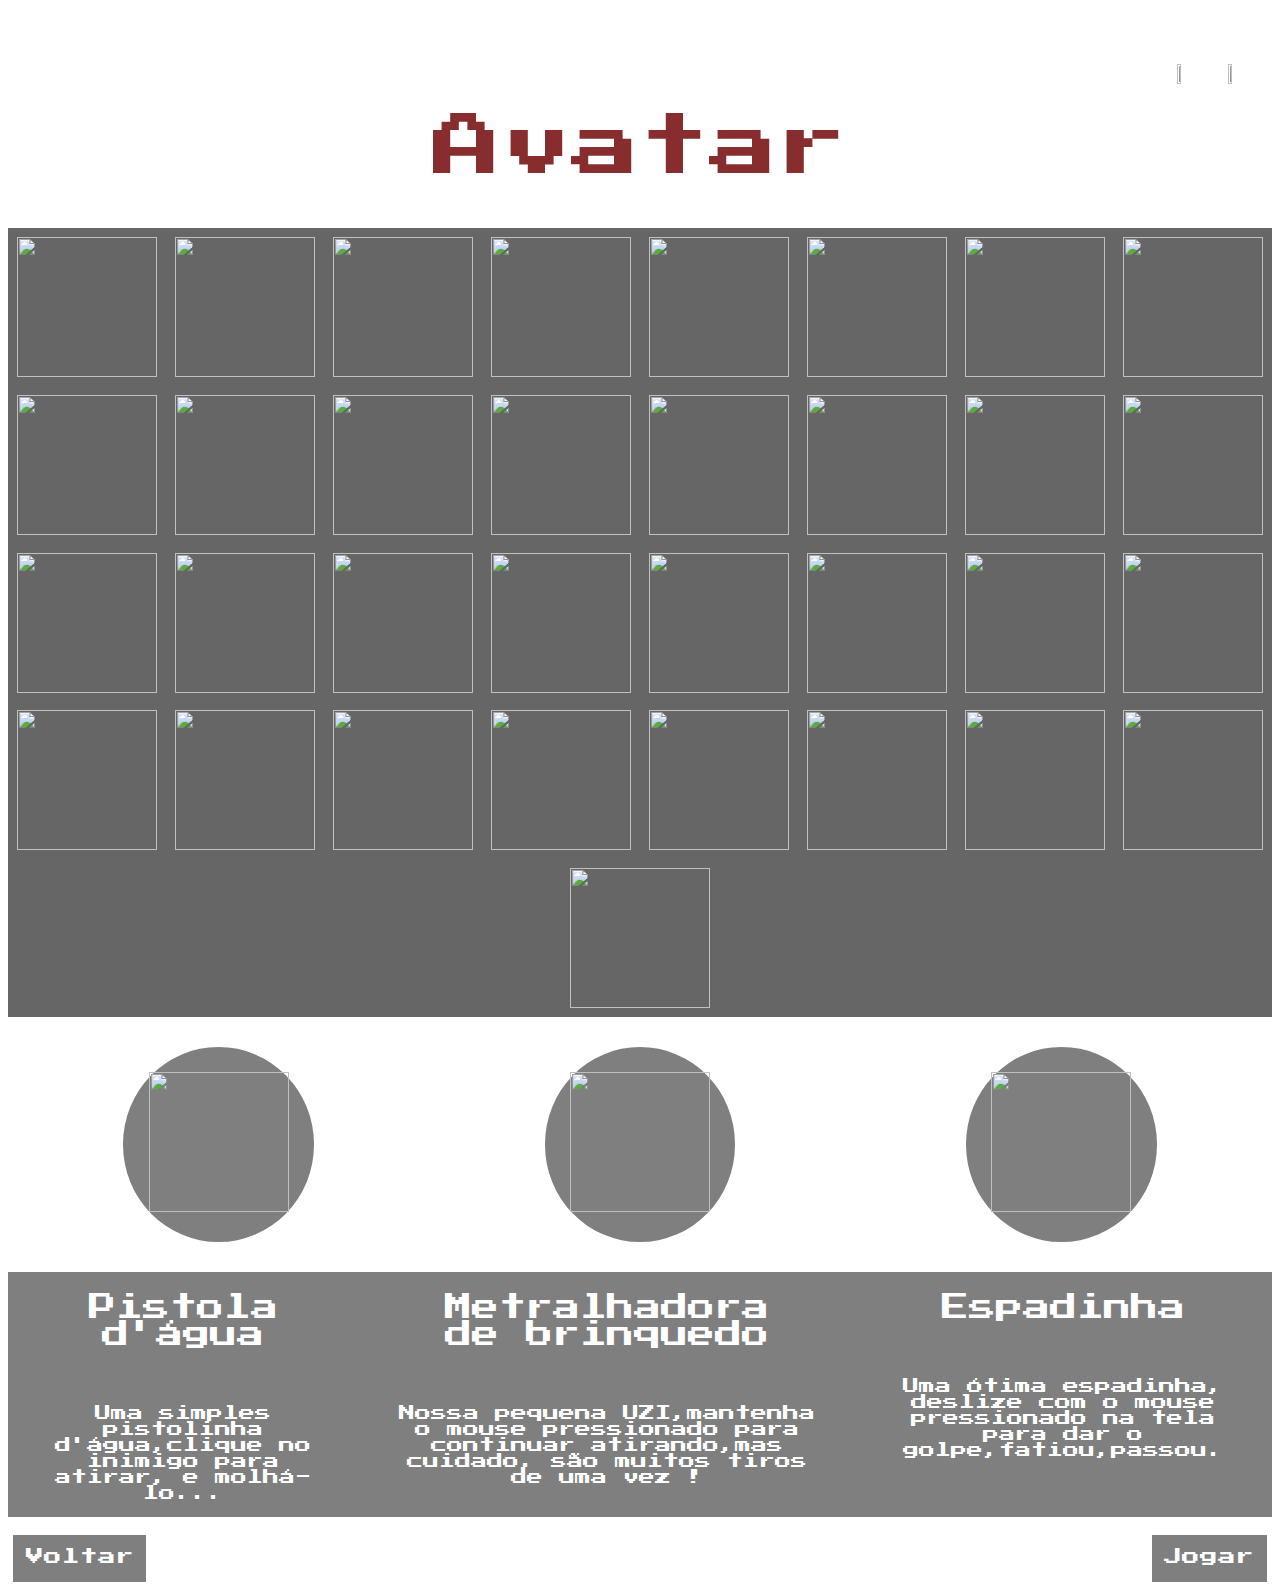
==== brinquedos.html @ c5d076a6 "Fix Bugs from coping the code" ====
<!DOCTYPE html>
<html>
  <head>
    <meta charset="utf-8">
    <meta name="viewport" content="width=device-width, initial-scale=1">
    <title>Personalização</title>
    <link rel="shortcut icon" href="imgs/icones/icone.png">
    <link rel="stylesheet" href="styles/div-modal.css">
    <link rel="stylesheet" href="styles/estilo-brinquedos.css">
    <link href="https://fonts.googleapis.com/css?family=Metal|Metal+Mania|Press+Start+2P|Rye" rel="stylesheet">
  </head>
  <body>
    <audio id="musica-fundo" src="musicas/musica-fundo-brinquedos.mp3" autoplay loop="0" ></audio>
    <div id="mascara"></div>
    <section id="div-modal" class="esconde">
      <p>escolha seu avatar <br> e um brinquedo</p>
    </section>
    <section id="controles">
      <img id="exclamacao" class="imgs-controles" src="imgs/icones/info.png">
      <img id="som" class="imgs-controles" src="imgs/icones/som.png">
    </section>
    <h1>Avatar</h1>
    <section id="div-personagens">
            <img class="imgs-personagens" src="imgs/personagens/ciborgue.png" > <img class="imgs-personagens" src="imgs/personagens/garota-18.png" >
            <img class="imgs-personagens" src="imgs/personagens/garota-1.png" > <img class="imgs-personagens" src="imgs/personagens/garoto-1.png" >
            <img class="imgs-personagens" src="imgs/personagens/garota-2.png" > <img class="imgs-personagens" src="imgs/personagens/garoto-2.png" >
            <img class="imgs-personagens" src="imgs/personagens/garota-3.png" > <img class="imgs-personagens" src="imgs/personagens/garoto-3.png" >
            <img class="imgs-personagens" src="imgs/personagens/garota-4.png" > <img class="imgs-personagens" src="imgs/personagens/garoto-4.png" >
            <img class="imgs-personagens" src="imgs/personagens/garota-5.png" > <img class="imgs-personagens" src="imgs/personagens/garoto-5.png" >
            <img class="imgs-personagens" src="imgs/personagens/garota-6.png" > <img class="imgs-personagens" src="imgs/personagens/garoto-6.png" >
            <img class="imgs-personagens" src="imgs/personagens/garota-7.png" > <img class="imgs-personagens" src="imgs/personagens/garoto-7.png" >
            <img class="imgs-personagens" src="imgs/personagens/garota-8.png" > <img class="imgs-personagens" src="imgs/personagens/garoto-8.png" >
            <img class="imgs-personagens" src="imgs/personagens/garota-9.png" > <img class="imgs-personagens" src="imgs/personagens/garoto-9.png" >
            <img class="imgs-personagens" src="imgs/personagens/garota-10.png" > <img class="imgs-personagens" src="imgs/personagens/gato.png" >
            <img class="imgs-personagens" src="imgs/personagens/garota-11.png" > <img class="imgs-personagens" src="imgs/personagens/ninja.png" >
            <img class="imgs-personagens" src="imgs/personagens/garota-12.png" > <img class="imgs-personagens" src="imgs/personagens/pirata.png" >
            <img class="imgs-personagens" src="imgs/personagens/garota-13.png" > <img class="imgs-personagens" src="imgs/personagens/vampiro.png" >
            <img class="imgs-personagens" src="imgs/personagens/garota-14.png" > <img class="imgs-personagens" src="imgs/personagens/zumbi.png" >
            <img class="imgs-personagens" src="imgs/personagens/garota-15.png" >
            <img class="imgs-personagens" src="imgs/personagens/garota-16.png" >
            <img class="imgs-personagens" src="imgs/personagens/garota-17.png" >
    </section>
    <section class="opcoes">
      <span class="opcoes-menu" data-arma="pistola"><img src="imgs/icones/arma.png" alt=""></span>
      <span class="opcoes-menu" data-arma="metralhadora"><img src="imgs/icones/metralhadora.png" alt=""></span>
      <span class="opcoes-menu" data-arma="espada"><img src="imgs/icones/espadinha.png" alt=""></span>
    </section>
    <section class="opcoes">
      <span class="descricoes"> <h2>Pistola d'água</h2> <br> <p>Uma simples pistolinha d'água,clique no inimigo para atirar, e molhá-lo...</p></span>
      <span class="descricoes"><h2>Metralhadora <br> de brinquedo</h2> <br> <p>Nossa pequena UZI,mantenha o mouse pressionado para continuar atirando,mas cuidado, são muitos tiros de uma vez !</p></span>
      <span class="descricoes"><h2>Espadinha</h2> <br> <p>Uma ótima espadinha, deslize com o mouse pressionado na tela para dar o golpe,fatiou,passou.</p></span>
    </section>
    <section class="botoes">
      <span class="jogar-sair"><a href="index.html">Voltar</a></span>
      <span class="jogar-sair" ><a href="historia.html">Jogar</a></span>
    </section>
    <script src="scripts/funcoes-essenciais.js" charset="utf-8"></script>
    <script src="scripts/brinquedos.js" charset="utf-8"></script>
    <script src="scripts/tudo.js"></script>
  </body>
</html>
---- styles/estilo-brinquedos.css ----
body,html{
  height: 100%;
}
body{
  background-image: url(../imgs/fundos/menina-circo.jpg);
  background-size: auto;
  background-repeat: no-repeat;
}
#controles{
  display: flex;
  justify-content: flex-end;
}
.imgs-controles{
  height: 3%;
  width: 3%;
  padding-left: 0.5%;
  padding-right: 0.5%;
  cursor: pointer;
}
h1{
  font-family: 'Press Start 2P', cursive;
  font-size: 4.3em;
  text-align: center;
  font-weight: normal;
  margin-top: 2%;
  color: #882D2E;
}
h2{
  font-family: 'Press Start 2P', cursive;
  font-size: 1.7em;
  font-weight: normal;
  color: white;
  text-align: center;
}
p{
  font-family: 'Press Start 2P', cursive;
  font-size: 1em;
  font-weight: normal;
  color: white;
  text-align: center;
}
a{
  font-family: 'Press Start 2P', cursive;
  font-size: 1.1em;
  text-align: center;
  font-weight: normal;
  color: white;
  text-decoration: none;
}
#div-personagens{
  display: flex;
  justify-content: space-around;
  flex-wrap: wrap;
  width: 100%;
  background-color:rgba(0, 0, 0, 0.6);
}
.imgs-personagens{
  margin:0.7%;
  cursor: pointer;
  position: relative;
}
.opcoes{
  display: flex;
  justify-content: space-around;
  margin-top: 2%;
}
.opcoes-menu{
    padding: 2%;
    border: 5px solid white;
    border-radius: 50%;
    background-color: rgba(0, 0, 0, 0.5);
    position: relative;
    cursor: pointer;
}
.jogar-sair{
  padding: 1%;
  border: 5px solid white;
  background-color: rgba(0, 0, 0, 0.5);
  position: relative;
  cursor: pointer;
  margin-top: 1%;
}
.opcoes-menu:active,.jogar-sair:active,.imgs-personagens:active{
    top: 3px;
    left: 3px;
}
img{
  height: 140px;
  width: 140px;
}
.descricoes{
  padding-left: 3%;
  padding-right: 3%;
  background-color: rgba(0, 0, 0, 0.5);
}
.botoes{
  display: flex;
  justify-content: space-between;
  width: 100%;
}
.escolhida{
  border: 5px solid green;
  border-radius: 50%;
}
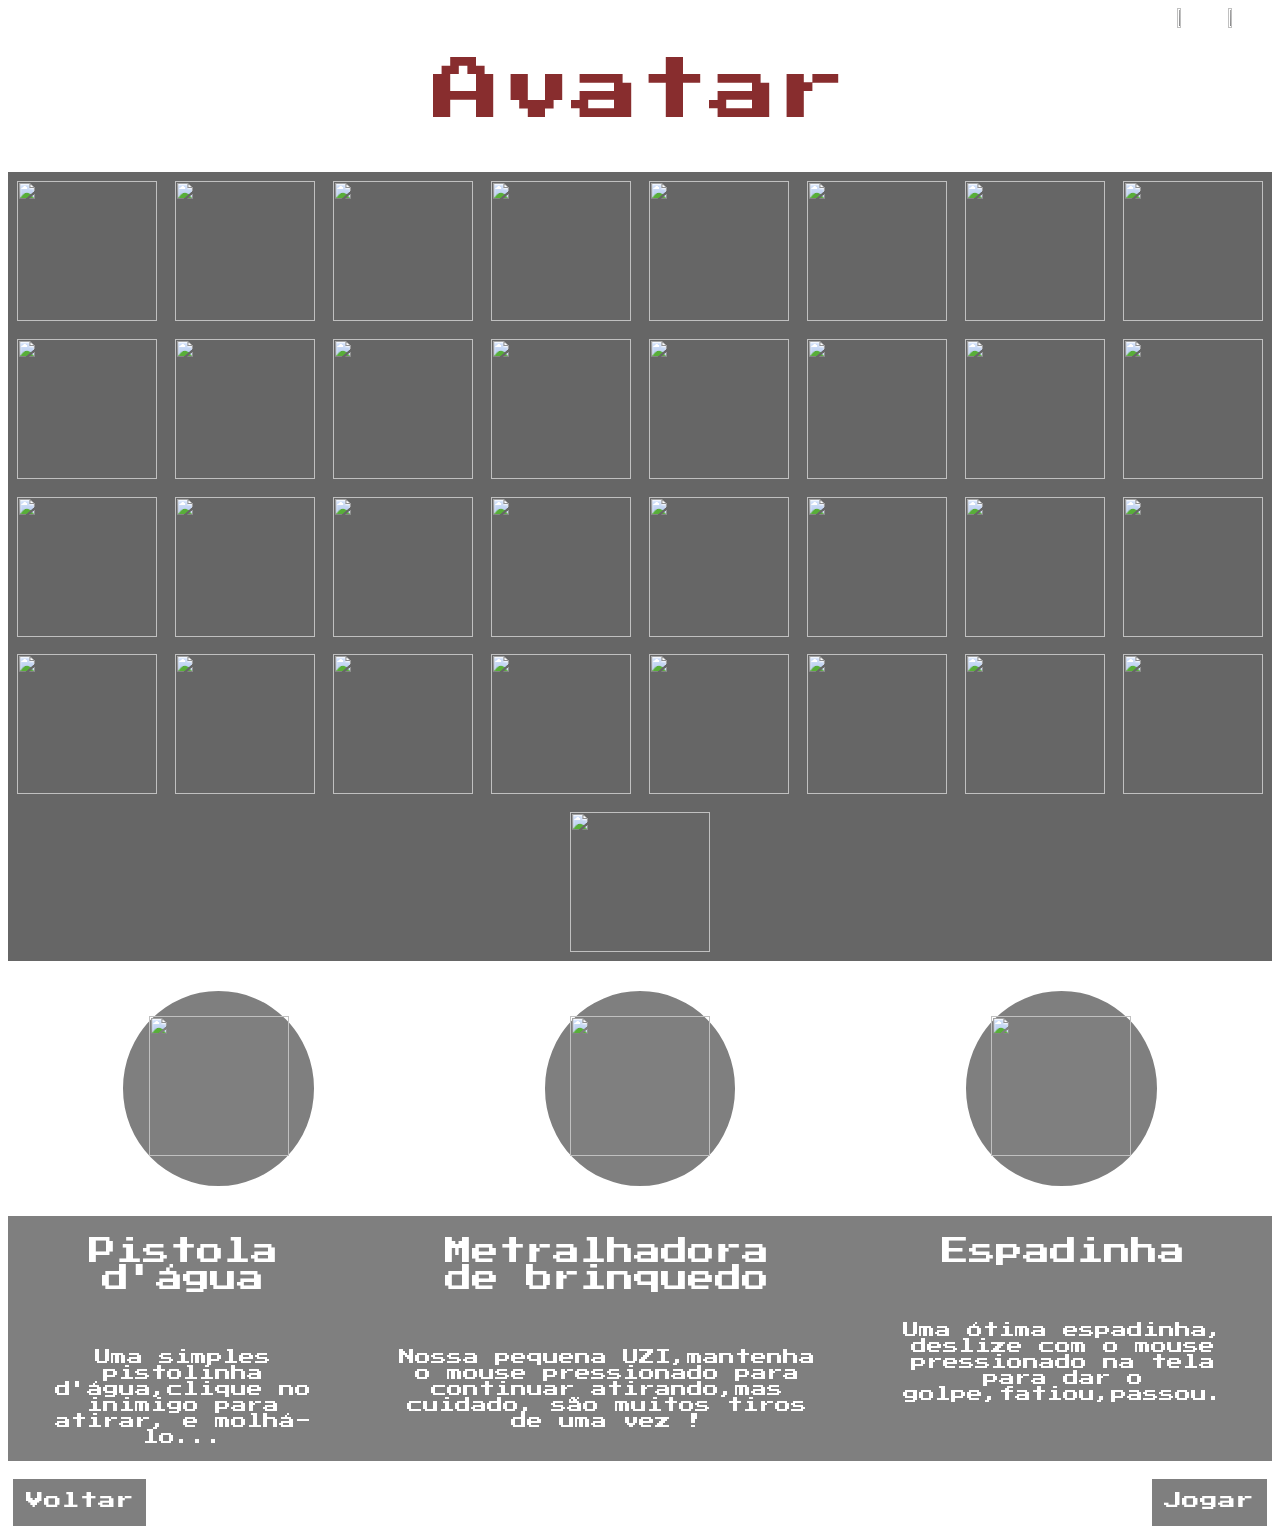
==== commit 0a22b537: "ajuste" ====
--- a/brinquedos.html
+++ b/brinquedos.html
@@ -1,61 +1,61 @@
-<!DOCTYPE html>
-<html>
-  <head>
-    <meta charset="utf-8">
-    <meta name="viewport" content="width=device-width, initial-scale=1">
-    <title>Personalização</title>
-    <link rel="shortcut icon" href="imgs/icones/icone.png">
-    <link rel="stylesheet" href="styles/div-modal.css">
-    <link rel="stylesheet" href="styles/estilo-brinquedos.css">
-    <link href="https://fonts.googleapis.com/css?family=Metal|Metal+Mania|Press+Start+2P|Rye" rel="stylesheet">
-  </head>
-  <body>
-    <audio id="musica-fundo" src="musicas/musica-fundo-brinquedos.mp3" autoplay loop="0" ></audio>
-    <div id="mascara"></div>
-    <section id="div-modal" class="esconde">
-      <p>escolha seu avatar <br> e um brinquedo</p>
-    </section>
-    <section id="controles">
-      <img id="exclamacao" class="imgs-controles" src="imgs/icones/info.png">
-      <img id="som" class="imgs-controles" src="imgs/icones/som.png">
-    </section>
-    <h1>Avatar</h1>
-    <section id="div-personagens">
-            <img class="imgs-personagens" src="imgs/personagens/ciborgue.png" > <img class="imgs-personagens" src="imgs/personagens/garota-18.png" >
-            <img class="imgs-personagens" src="imgs/personagens/garota-1.png" > <img class="imgs-personagens" src="imgs/personagens/garoto-1.png" >
-            <img class="imgs-personagens" src="imgs/personagens/garota-2.png" > <img class="imgs-personagens" src="imgs/personagens/garoto-2.png" >
-            <img class="imgs-personagens" src="imgs/personagens/garota-3.png" > <img class="imgs-personagens" src="imgs/personagens/garoto-3.png" >
-            <img class="imgs-personagens" src="imgs/personagens/garota-4.png" > <img class="imgs-personagens" src="imgs/personagens/garoto-4.png" >
-            <img class="imgs-personagens" src="imgs/personagens/garota-5.png" > <img class="imgs-personagens" src="imgs/personagens/garoto-5.png" >
-            <img class="imgs-personagens" src="imgs/personagens/garota-6.png" > <img class="imgs-personagens" src="imgs/personagens/garoto-6.png" >
-            <img class="imgs-personagens" src="imgs/personagens/garota-7.png" > <img class="imgs-personagens" src="imgs/personagens/garoto-7.png" >
-            <img class="imgs-personagens" src="imgs/personagens/garota-8.png" > <img class="imgs-personagens" src="imgs/personagens/garoto-8.png" >
-            <img class="imgs-personagens" src="imgs/personagens/garota-9.png" > <img class="imgs-personagens" src="imgs/personagens/garoto-9.png" >
-            <img class="imgs-personagens" src="imgs/personagens/garota-10.png" > <img class="imgs-personagens" src="imgs/personagens/gato.png" >
-            <img class="imgs-personagens" src="imgs/personagens/garota-11.png" > <img class="imgs-personagens" src="imgs/personagens/ninja.png" >
-            <img class="imgs-personagens" src="imgs/personagens/garota-12.png" > <img class="imgs-personagens" src="imgs/personagens/pirata.png" >
-            <img class="imgs-personagens" src="imgs/personagens/garota-13.png" > <img class="imgs-personagens" src="imgs/personagens/vampiro.png" >
-            <img class="imgs-personagens" src="imgs/personagens/garota-14.png" > <img class="imgs-personagens" src="imgs/personagens/zumbi.png" >
-            <img class="imgs-personagens" src="imgs/personagens/garota-15.png" >
-            <img class="imgs-personagens" src="imgs/personagens/garota-16.png" >
-            <img class="imgs-personagens" src="imgs/personagens/garota-17.png" >
-    </section>
-    <section class="opcoes">
-      <span class="opcoes-menu" data-arma="pistola"><img src="imgs/icones/arma.png" alt=""></span>
-      <span class="opcoes-menu" data-arma="metralhadora"><img src="imgs/icones/metralhadora.png" alt=""></span>
-      <span class="opcoes-menu" data-arma="espada"><img src="imgs/icones/espadinha.png" alt=""></span>
-    </section>
-    <section class="opcoes">
-      <span class="descricoes"> <h2>Pistola d'água</h2> <br> <p>Uma simples pistolinha d'água,clique no inimigo para atirar, e molhá-lo...</p></span>
-      <span class="descricoes"><h2>Metralhadora <br> de brinquedo</h2> <br> <p>Nossa pequena UZI,mantenha o mouse pressionado para continuar atirando,mas cuidado, são muitos tiros de uma vez !</p></span>
-      <span class="descricoes"><h2>Espadinha</h2> <br> <p>Uma ótima espadinha, deslize com o mouse pressionado na tela para dar o golpe,fatiou,passou.</p></span>
-    </section>
-    <section class="botoes">
-      <span class="jogar-sair"><a href="index.html">Voltar</a></span>
-      <span class="jogar-sair" ><a href="historia.html">Jogar</a></span>
-    </section>
-    <script src="scripts/funcoes-essenciais.js" charset="utf-8"></script>
-    <script src="scripts/brinquedos.js" charset="utf-8"></script>
-    <script src="scripts/tudo.js"></script>
-  </body>
-</html>
+<!DOCTYPE html>
+<html>
+  <head>
+    <meta charset="utf-8">
+    <meta name="viewport" content="width=device-width, initial-scale=1">
+    <title>Personalização</title>
+    <link rel="shortcut icon" href="imgs/icones/icone.png">
+    <link rel="stylesheet" href="styles/div-modal.css">
+    <link rel="stylesheet" href="styles/estilo-brinquedos.css">
+    <link href="https://fonts.googleapis.com/css?family=Metal|Metal+Mania|Press+Start+2P|Rye" rel="stylesheet">
+  </head>
+  <body>
+    <audio id="musica-fundo" src="musicas/musica-fundo-brinquedos.mp3" autoplay loop="0" ></audio>
+    <div id="mascara"></div>
+    <section id="div-modal" class="esconde">
+      <p>escolha seu avatar <br> e um brinquedo</p>
+    </section>
+    <section id="controles">
+      <img id="exclamacao" class="imgs-controles" src="imgs/icones/info.png">
+      <img id="som" class="imgs-controles" src="imgs/icones/som.png">
+    </section>
+    <h1>Avatar</h1>
+    <section id="div-personagens">
+            <img class="imgs-personagens" src="imgs/personagens/ciborgue.png" > <img class="imgs-personagens" src="imgs/personagens/garota-18.png" >
+            <img class="imgs-personagens" src="imgs/personagens/garota-1.png" > <img class="imgs-personagens" src="imgs/personagens/garoto-1.png" >
+            <img class="imgs-personagens" src="imgs/personagens/garota-2.png" > <img class="imgs-personagens" src="imgs/personagens/garoto-2.png" >
+            <img class="imgs-personagens" src="imgs/personagens/garota-3.png" > <img class="imgs-personagens" src="imgs/personagens/garoto-3.png" >
+            <img class="imgs-personagens" src="imgs/personagens/garota-4.png" > <img class="imgs-personagens" src="imgs/personagens/garoto-4.png" >
+            <img class="imgs-personagens" src="imgs/personagens/garota-5.png" > <img class="imgs-personagens" src="imgs/personagens/garoto-5.png" >
+            <img class="imgs-personagens" src="imgs/personagens/garota-6.png" > <img class="imgs-personagens" src="imgs/personagens/garoto-6.png" >
+            <img class="imgs-personagens" src="imgs/personagens/garota-7.png" > <img class="imgs-personagens" src="imgs/personagens/garoto-7.png" >
+            <img class="imgs-personagens" src="imgs/personagens/garota-8.png" > <img class="imgs-personagens" src="imgs/personagens/garoto-8.png" >
+            <img class="imgs-personagens" src="imgs/personagens/garota-9.png" > <img class="imgs-personagens" src="imgs/personagens/garoto-9.png" >
+            <img class="imgs-personagens" src="imgs/personagens/garota-10.png" > <img class="imgs-personagens" src="imgs/personagens/gato.png" >
+            <img class="imgs-personagens" src="imgs/personagens/garota-11.png" > <img class="imgs-personagens" src="imgs/personagens/ninja.png" >
+            <img class="imgs-personagens" src="imgs/personagens/garota-12.png" > <img class="imgs-personagens" src="imgs/personagens/pirata.png" >
+            <img class="imgs-personagens" src="imgs/personagens/garota-13.png" > <img class="imgs-personagens" src="imgs/personagens/vampiro.png" >
+            <img class="imgs-personagens" src="imgs/personagens/garota-14.png" > <img class="imgs-personagens" src="imgs/personagens/zumbi.png" >
+            <img class="imgs-personagens" src="imgs/personagens/garota-15.png" >
+            <img class="imgs-personagens" src="imgs/personagens/garota-16.png" >
+            <img class="imgs-personagens" src="imgs/personagens/garota-17.png" >
+    </section>
+    <section class="opcoes">
+      <span class="opcoes-menu" data-arma="pistola"><img src="imgs/icones/arma.png" alt=""></span>
+      <span class="opcoes-menu" data-arma="metralhadora"><img src="imgs/icones/metralhadora.png" alt=""></span>
+      <span class="opcoes-menu" data-arma="espada"><img src="imgs/icones/espadinha.png" alt=""></span>
+    </section>
+    <section class="opcoes">
+      <span class="descricoes"> <h2>Pistola d'água</h2> <br> <p>Uma simples pistolinha d'água,clique no inimigo para atirar, e molhá-lo...</p></span>
+      <span class="descricoes"><h2>Metralhadora <br> de brinquedo</h2> <br> <p>Nossa pequena UZI,mantenha o mouse pressionado para continuar atirando,mas cuidado, são muitos tiros de uma vez !</p></span>
+      <span class="descricoes"><h2>Espadinha</h2> <br> <p>Uma ótima espadinha, deslize com o mouse pressionado na tela para dar o golpe,fatiou,passou.</p></span>
+    </section>
+    <section class="botoes">
+      <span class="jogar-sair"><a href="index.html">Voltar</a></span>
+      <span class="jogar-sair" ><a href="historia.html">Jogar</a></span>
+    </section>
+    <script src="scripts/funcoes-essenciais.js" charset="utf-8"></script>
+    <script src="scripts/brinquedos.js" charset="utf-8"></script>
+    <script src="scripts/tudo.js"></script>
+  </body>
+</html>
--- a/styles/div-modal.css
+++ b/styles/div-modal.css
@@ -0,0 +1,42 @@
+#div-modal{
+  transition: all 350ms ease-in-out;
+  position: fixed;
+  left: 50%;
+  top: 50%;
+  margin-top: -25vh;
+  margin-left: -35%;
+  opacity: 0;
+  transform: scale(0.5);
+  z-index: -1;
+  width: 70%;
+  border: 2px solid white;
+  background-color: rgba(0, 0, 0, 0.7);
+}
+#div-modal.aparece{
+  opacity: 1;
+  transform: scale(1);
+  z-index: 2;
+}
+.aparece > p{
+  font-family: 'Press Start 2P', cursive;
+  font-size: 1em;
+  line-height: 1.3em;
+  font-weight: normal;
+  color: white;
+  text-align: center;
+}
+#mascara{
+  opacity: 0;
+  width: 100%;
+  height: 100%;
+  position: fixed;
+  z-index: -1;
+  left: 0;
+  top: 0;
+  transition: all 350ms ease-in-out;
+}
+#mascara.clicavel{
+  opacity: 1;
+  background: rgba(0, 0, 0, 0.5);
+  z-index: 1;
+}
--- a/styles/estilo-brinquedos.css
+++ b/styles/estilo-brinquedos.css
@@ -1,104 +1,104 @@
-body,html{
-  height: 100%;
-}
-body{
-  background-image: url(../imgs/fundos/menina-circo.jpg);
-  background-size: auto;
-  background-repeat: no-repeat;
-}
-#controles{
-  display: flex;
-  justify-content: flex-end;
-}
-.imgs-controles{
-  height: 3%;
-  width: 3%;
-  padding-left: 0.5%;
-  padding-right: 0.5%;
-  cursor: pointer;
-}
-h1{
-  font-family: 'Press Start 2P', cursive;
-  font-size: 4.3em;
-  text-align: center;
-  font-weight: normal;
-  margin-top: 2%;
-  color: #882D2E;
-}
-h2{
-  font-family: 'Press Start 2P', cursive;
-  font-size: 1.7em;
-  font-weight: normal;
-  color: white;
-  text-align: center;
-}
-p{
-  font-family: 'Press Start 2P', cursive;
-  font-size: 1em;
-  font-weight: normal;
-  color: white;
-  text-align: center;
-}
-a{
-  font-family: 'Press Start 2P', cursive;
-  font-size: 1.1em;
-  text-align: center;
-  font-weight: normal;
-  color: white;
-  text-decoration: none;
-}
-#div-personagens{
-  display: flex;
-  justify-content: space-around;
-  flex-wrap: wrap;
-  width: 100%;
-  background-color:rgba(0, 0, 0, 0.6);
-}
-.imgs-personagens{
-  margin:0.7%;
-  cursor: pointer;
-  position: relative;
-}
-.opcoes{
-  display: flex;
-  justify-content: space-around;
-  margin-top: 2%;
-}
-.opcoes-menu{
-    padding: 2%;
-    border: 5px solid white;
-    border-radius: 50%;
-    background-color: rgba(0, 0, 0, 0.5);
-    position: relative;
-    cursor: pointer;
-}
-.jogar-sair{
-  padding: 1%;
-  border: 5px solid white;
-  background-color: rgba(0, 0, 0, 0.5);
-  position: relative;
-  cursor: pointer;
-  margin-top: 1%;
-}
-.opcoes-menu:active,.jogar-sair:active,.imgs-personagens:active{
-    top: 3px;
-    left: 3px;
-}
-img{
-  height: 140px;
-  width: 140px;
-}
-.descricoes{
-  padding-left: 3%;
-  padding-right: 3%;
-  background-color: rgba(0, 0, 0, 0.5);
-}
-.botoes{
-  display: flex;
-  justify-content: space-between;
-  width: 100%;
-}
-.escolhida{
-  border: 5px solid green;
-  border-radius: 50%;
+body,html{
+  height: 100%;
+}
+body{
+  background-image: url(../imgs/fundos/menina-circo.jpg);
+  background-size: auto;
+  background-repeat: no-repeat;
+}
+#controles{
+  display: flex;
+  justify-content: flex-end;
+}
+.imgs-controles{
+  height: 3%;
+  width: 3%;
+  padding-left: 0.5%;
+  padding-right: 0.5%;
+  cursor: pointer;
+}
+h1{
+  font-family: 'Press Start 2P', cursive;
+  font-size: 4.3em;
+  text-align: center;
+  font-weight: normal;
+  margin-top: 2%;
+  color: #882D2E;
+}
+h2{
+  font-family: 'Press Start 2P', cursive;
+  font-size: 1.7em;
+  font-weight: normal;
+  color: white;
+  text-align: center;
+}
+p{
+  font-family: 'Press Start 2P', cursive;
+  font-size: 1em;
+  font-weight: normal;
+  color: white;
+  text-align: center;
+}
+a{
+  font-family: 'Press Start 2P', cursive;
+  font-size: 1.1em;
+  text-align: center;
+  font-weight: normal;
+  color: white;
+  text-decoration: none;
+}
+#div-personagens{
+  display: flex;
+  justify-content: space-around;
+  flex-wrap: wrap;
+  width: 100%;
+  background-color:rgba(0, 0, 0, 0.6);
+}
+.imgs-personagens{
+  margin:0.7%;
+  cursor: pointer;
+  position: relative;
+}
+.opcoes{
+  display: flex;
+  justify-content: space-around;
+  margin-top: 2%;
+}
+.opcoes-menu{
+    padding: 2%;
+    border: 5px solid white;
+    border-radius: 50%;
+    background-color: rgba(0, 0, 0, 0.5);
+    position: relative;
+    cursor: pointer;
+}
+.jogar-sair{
+  padding: 1%;
+  border: 5px solid white;
+  background-color: rgba(0, 0, 0, 0.5);
+  position: relative;
+  cursor: pointer;
+  margin-top: 1%;
+}
+.opcoes-menu:active,.jogar-sair:active,.imgs-personagens:active{
+    top: 3px;
+    left: 3px;
+}
+img{
+  height: 140px;
+  width: 140px;
+}
+.descricoes{
+  padding-left: 3%;
+  padding-right: 3%;
+  background-color: rgba(0, 0, 0, 0.5);
+}
+.botoes{
+  display: flex;
+  justify-content: space-between;
+  width: 100%;
+}
+.escolhida{
+  border: 5px solid green;
+  border-radius: 50%;
 }